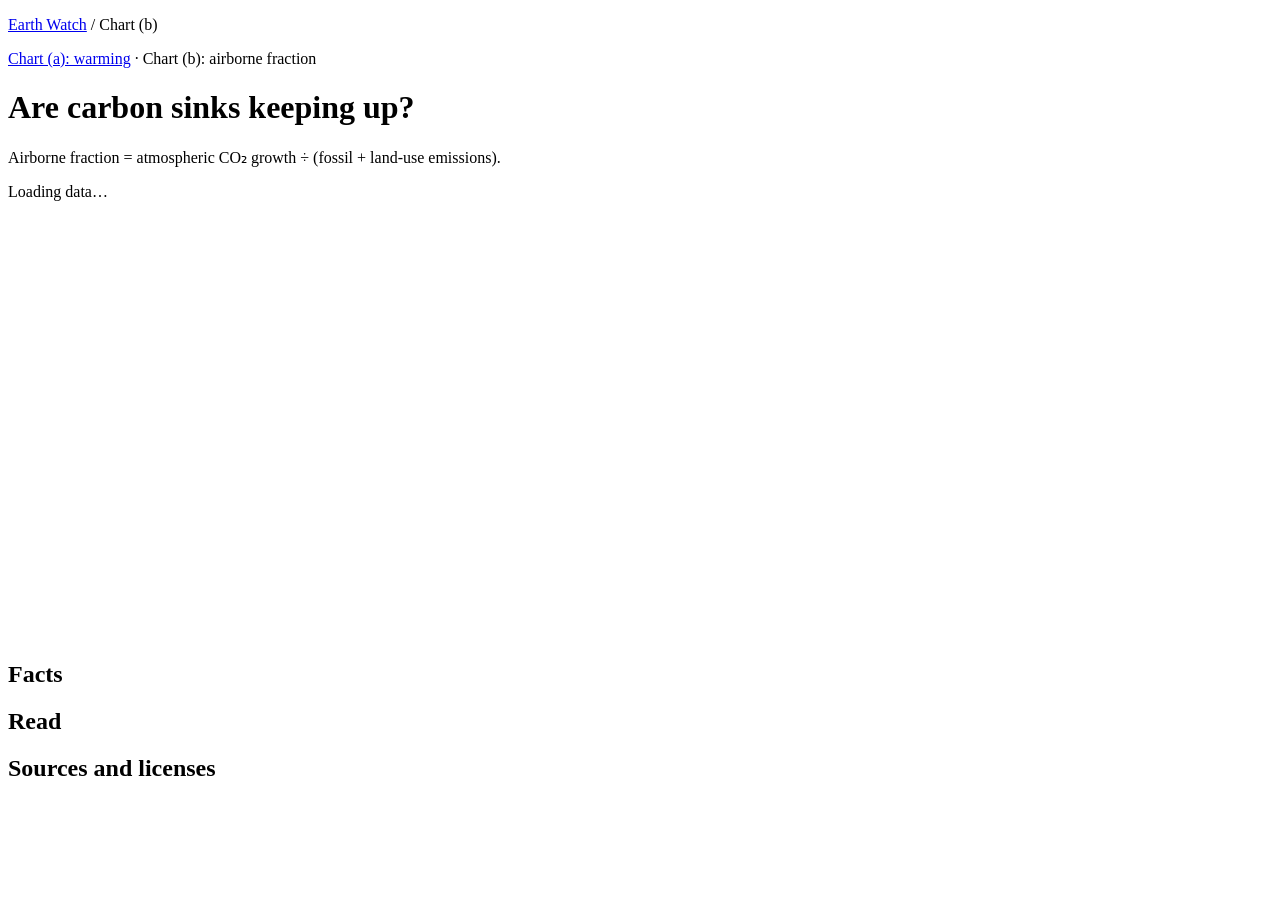
==== public/airborne/index.html @ a3df2eba "M3: Global Carbon Budget, airborne fraction, chart (b) Fetch GCB 2025 XLSX (openpyxl) and NOAA GML g" ====
<!DOCTYPE html>
<html lang="en">
<head>
  <meta charset="utf-8">
  <meta name="viewport" content="width=device-width, initial-scale=1">
  <title>Earth Watch — Airborne fraction</title>
  <link rel="stylesheet" href="/airborne/styles.css">
</head>
<body>
  <main>
    <header>
      <p class="crumb"><a href="/">Earth Watch</a> / Chart (b)</p>
      <nav class="nav">
        <a href="/warming/">Chart (a): warming</a>
        <span aria-hidden="true"> · </span>
        <span>Chart (b): airborne fraction</span>
      </nav>
      <h1>Are carbon sinks keeping up?</h1>
      <p class="subtitle">Airborne fraction = atmospheric CO₂ growth ÷ (fossil + land-use emissions).</p>
    </header>

    <section id="status" class="status" aria-live="polite">Loading data…</section>

    <figure>
      <canvas id="chart" width="960" height="420" role="img" aria-label="Airborne fraction over time"></canvas>
      <figcaption id="chart-note"></figcaption>
    </figure>

    <section>
      <h2>Facts</h2>
      <ul id="facts"></ul>
    </section>

    <section>
      <h2>Read</h2>
      <p id="read"></p>
    </section>

    <section>
      <h2>Sources and licenses</h2>
      <ul id="sources"></ul>
      <p id="conversion-note" class="small"></p>
    </section>
  </main>
  <script src="/airborne/chart.js" defer></script>
</body>
</html>
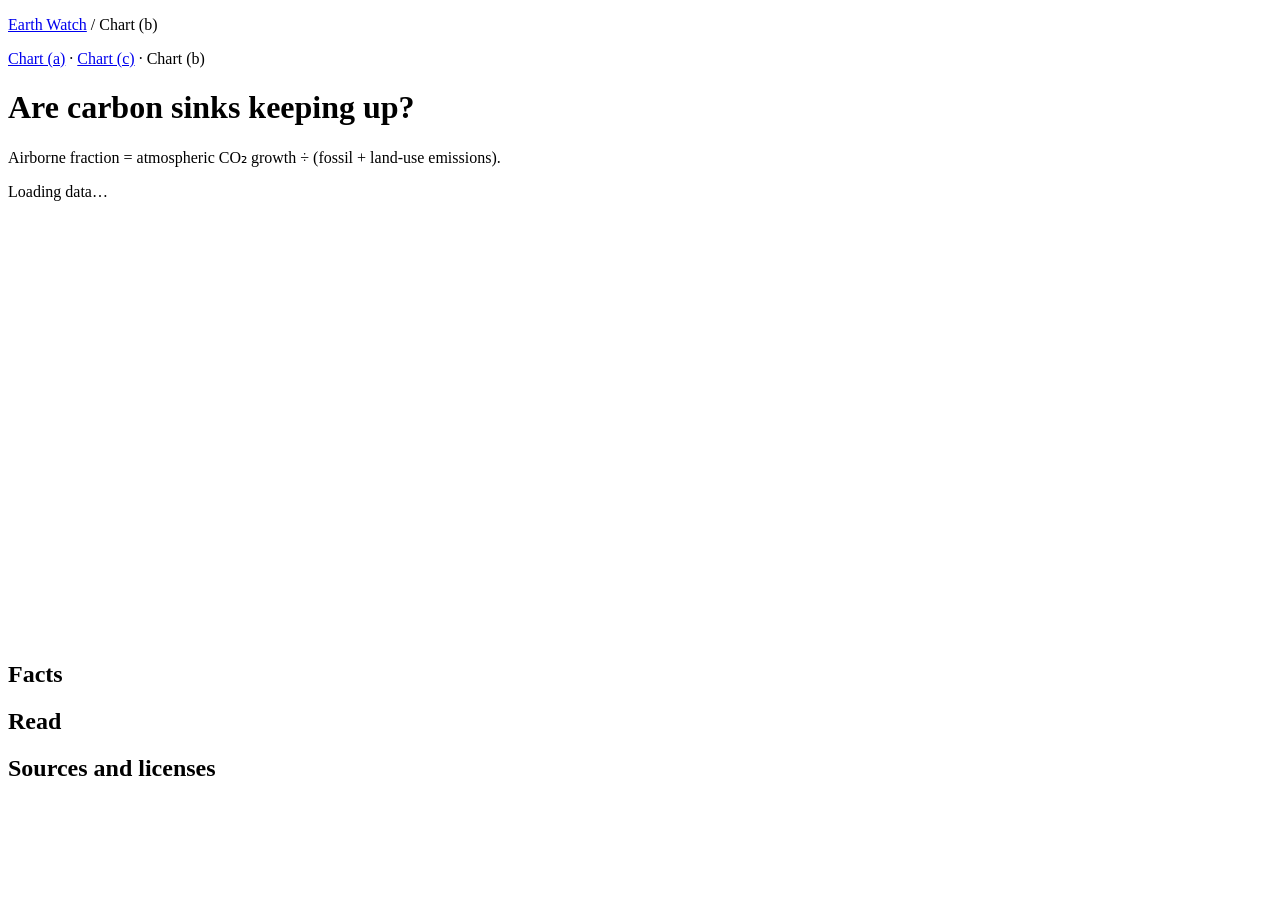
==== commit 7da57ce8: "M4: NCEI ocean heat, global SST, and chart (c) Add NCEI OHC 0-700m and 0-2000m ASCII fetchers and Cl" ====
--- a/public/airborne/index.html
+++ b/public/airborne/index.html
@@ -11,9 +11,7 @@
     <header>
       <p class="crumb"><a href="/">Earth Watch</a> / Chart (b)</p>
       <nav class="nav">
-        <a href="/warming/">Chart (a): warming</a>
-        <span aria-hidden="true"> · </span>
-        <span>Chart (b): airborne fraction</span>
+        <a href="/warming/">Chart (a)</a> · <a href="/ocean/">Chart (c)</a> · <span>Chart (b)</span>
       </nav>
       <h1>Are carbon sinks keeping up?</h1>
       <p class="subtitle">Airborne fraction = atmospheric CO₂ growth ÷ (fossil + land-use emissions).</p>
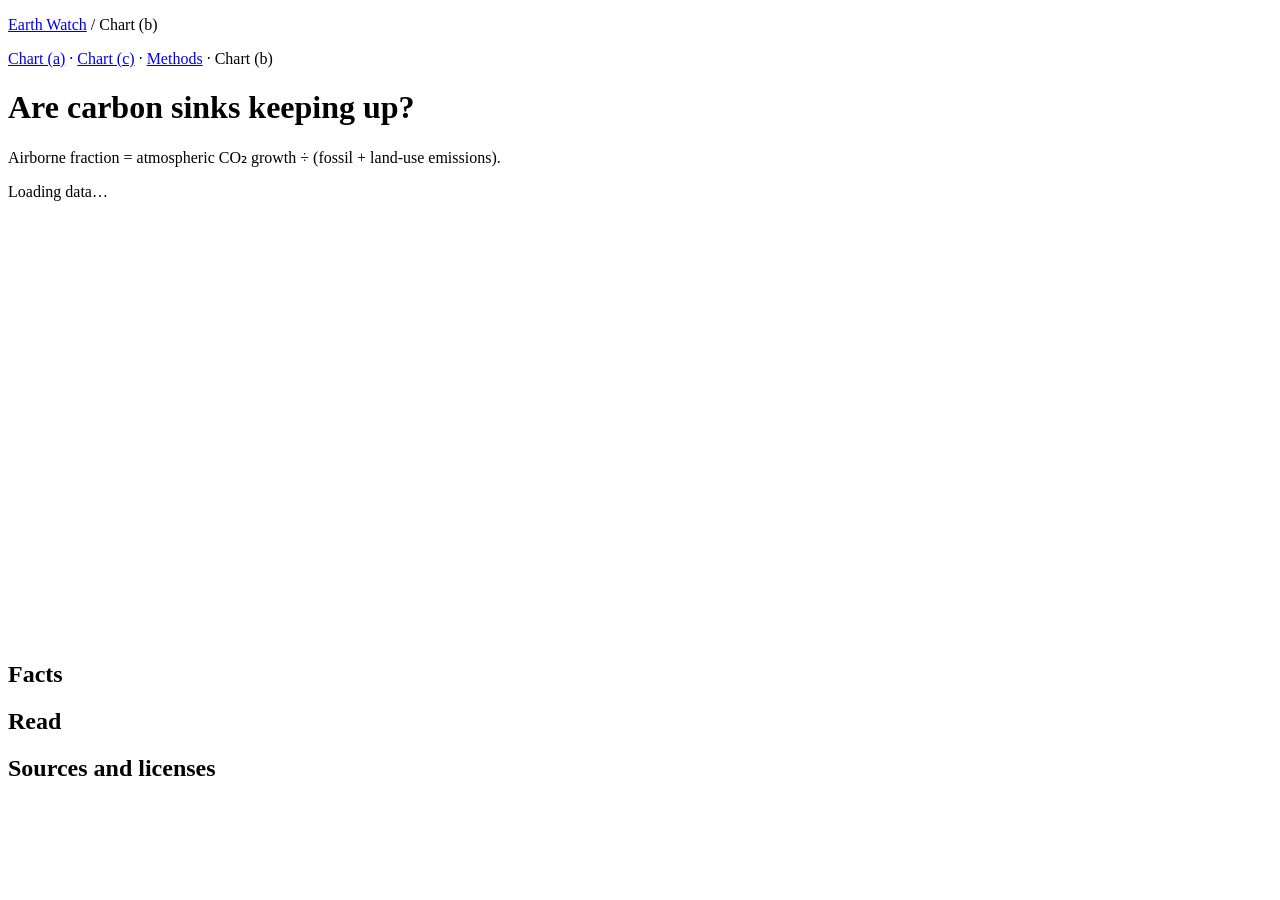
==== commit 4bf2804c: "M5: resilient pipeline, health API, dashboard polish, CAG URL fix - Dynamic CAG ocean annual end yea" ====
--- a/public/airborne/index.html
+++ b/public/airborne/index.html
@@ -11,7 +11,7 @@
     <header>
       <p class="crumb"><a href="/">Earth Watch</a> / Chart (b)</p>
       <nav class="nav">
-        <a href="/warming/">Chart (a)</a> · <a href="/ocean/">Chart (c)</a> · <span>Chart (b)</span>
+        <a href="/warming/">Chart (a)</a> · <a href="/ocean/">Chart (c)</a> · <a href="/methods/">Methods</a> · <span>Chart (b)</span>
       </nav>
       <h1>Are carbon sinks keeping up?</h1>
       <p class="subtitle">Airborne fraction = atmospheric CO₂ growth ÷ (fossil + land-use emissions).</p>
